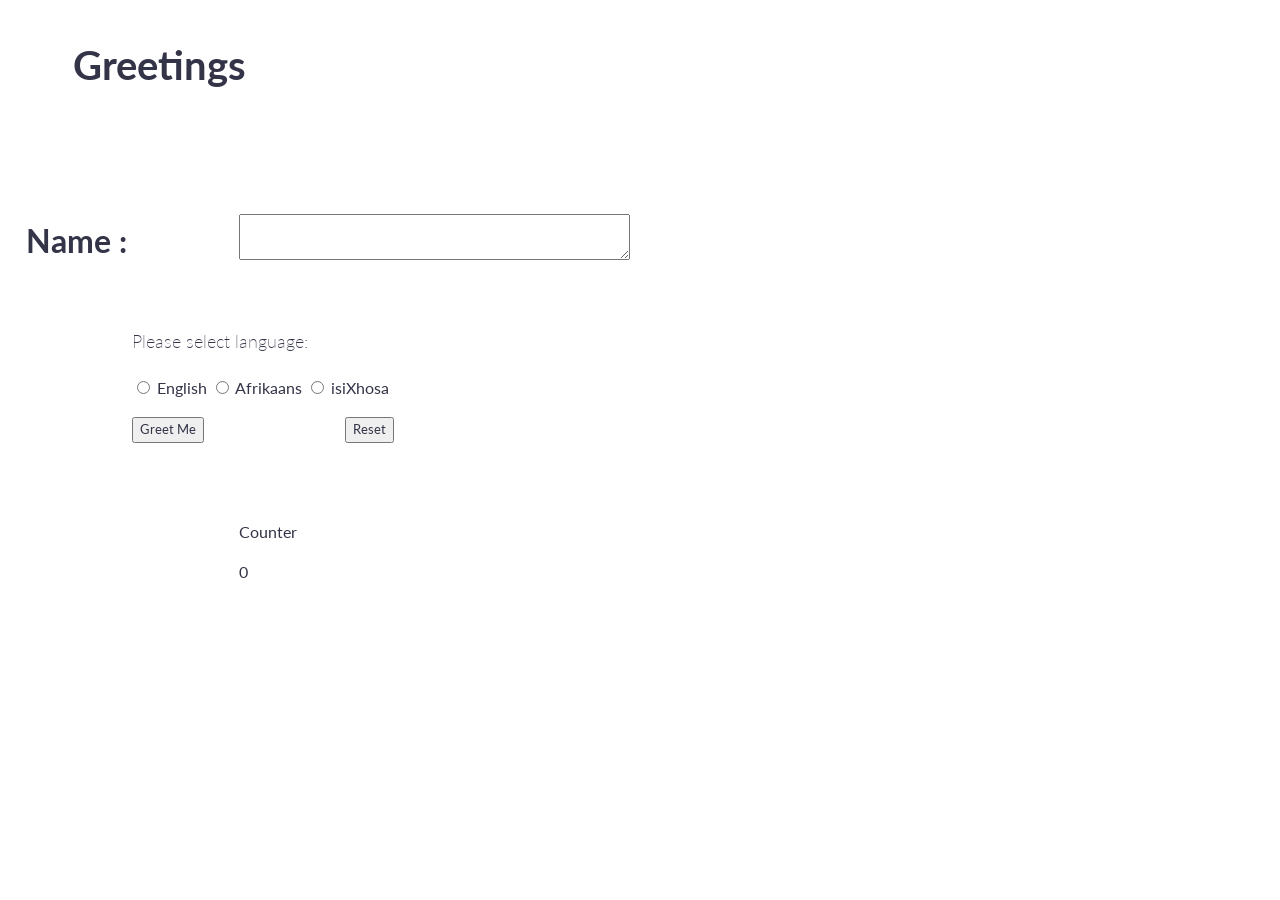
==== index.html @ eb9bfcc2 "p" ====
<!DOCTYPE html>
<html>

<head>
  <meta charset="utf-8">
  <title></title>
  <link rel="stylesheet" href="greetingsCSS/greet.css">
</head>

<body>
  <div class="row">
    <div class="col-3">
      <h1>
        Greetings 
      </h1>
    </div>
    <div class="col-9">
      <h1>
        
      </h1>
    </div>
  </div>
  <div class="row">
    <div class="col-2">
      <h1>

      </h1>

    </div>
    <div class="col-5">
      <td><span class="greetingAndName1"></span></td>
          </div>

  </div>
  <div class="row">
    <div class="col-2" style="padding-top: 10px;">
      <h2>
        Name :
      </h2>

    </div>

    <div class="col-9">
     
  
          <textarea name="name" style = "margin-top: 34px;" rows="2" cols="50" class="enterName" onfocus="this.value=''" ></textarea>
         
        
     
    </div>
  </div>

  <div class="row">
    <div class= "col-1">

    </div>

   
    <div class= "col-6">
    <p>Please select language:</p>
    <input type="radio" id="english" name="langRadioBtn" value="English" class="English">
    <label for="English">English</label>
    <input type="radio" id="spanish" name="langRadioBtn" value="Afrikaans" class="Afrikaans">
    <label for="Spanish">Afrikaans</label>
    <input type="radio" id="french" name="langRadioBtn" value="isiXhosa" class="isiXhosa">
    <label for="French">isiXhosa</label>
      </div>
      <div class= "col-">

      </div>


  </div>


  <div class="row">
    <div class="col-1">
      
    </div>
   
    <div class="col-2">
      <button class="button-primary greetMeBtn" type="button" name="button">Greet Me</button>
    </div>

    <div class="col-2">
      <button class="button-primary resetBtn" type="button" name="button">Reset</button>
    </div>
    <div class= "col-">

    </div>


  </div>
  <div class="row">
    <div class="col-12">

    </div>

  </div>
  

  <div class="row">
    <div class="col-2">
      <h1>

      </h1>

    </div>


    <div class="col-5">
<td><span class="greetingAndName"></span></td>
    </div>

  </div>
  <div class="row">
    <div class="col-2">

    </div>


    <div class="col-2">
<td><span class="counter">Counter</span></td>
    </div>

  </div>

  <div class="row">
    <div class="col-2">

    </div>


    <div class="col-5">
<td><span class="counter1">0</span></td>
    </div>

  </div>

  </div>
    
</body>

<script src="greetingsUnitTesting/greetingsFactoryFunction.js" charset="utf-8"></script>
<script src="greetingsJS/greetEnglish.js" charset="utf-8"></script>


</html>
---- greetingsCSS/greet.css ----
/**
*** SIMPLE GRID
*** (C) ZACH COLE 2016
**/

@import url(https://fonts.googleapis.com/css?family=Lato:400,300,300italic,400italic,700,700italic);

/* UNIVERSAL */

html,
body {
  height: 100%;
  width: 100%;
  margin: 0;
  padding: 0;
  left: 0;
  top: 0;
  font-size: 100%;
}

/* ROOT FONT STYLES */

* {
  font-family: 'Lato', Helvetica, sans-serif;
  color: #333447;
  line-height: 1.5;
}

/* TYPOGRAPHY */

h1 {
  font-size: 2.5rem;
  text-align: center
}

h2 {
  font-size: 2rem;
}

h3 {
  font-size: 1.375rem;
}

h4 {
  font-size: 1.125rem;
}

h5 {
  font-size: 1rem;
}

h6 {
  font-size: 0.875rem;
}

p {
  font-size: 1.125rem;
  font-weight: 200;
  line-height: 1.8;
}

.font-light {
  font-weight: 300;
}

.font-regular {
  font-weight: 400;
}

.font-heavy {
  font-weight: 700;
}

/* My personal edits */
section{
  border-style: solid;
  border-width: medium;
  background-color: honeydew;
  padding:10px;
  margin: 25px 50px 75px;
}

.danger {
  color: crimson;
  font-weight: bold;
}



/* POSITIONING */

.left {
  text-align: left;
}

.right {
  text-align: right;
}

.center {
  text-align: center;
  margin-left: auto;
  margin-right: auto;
}

.justify {
  text-align: justify;
}

/* ==== GRID SYSTEM ==== */

.container {
  width: 90%;
  margin-left: auto;
  margin-right: auto;
}

.row {
  position: relative;
  width: 100%;
}

.row [class^="col"] {
  float: left;
  margin: 0.5rem 2%;
  min-height: 0.125rem;
}

.col-1,
.col-2,
.col-3,
.col-4,
.col-5,
.col-6,
.col-7,
.col-8,
.col-9,
.col-10,
.col-11,
.col-12 {
  width: 96%;
}

.col-1-sm {
  width: 4.33%;
}

.col-2-sm {
  width: 12.66%;
}

.col-3-sm {
  width: 21%;
}

.col-4-sm {
  width: 29.33%;
}

.col-5-sm {
  width: 37.66%;
}

.col-6-sm {
  width: 46%;
}

.col-7-sm {
  width: 54.33%;
}

.col-8-sm {
  width: 62.66%;
}

.col-9-sm {
  width: 71%;
}

.col-10-sm {
  width: 79.33%;
}

.col-11-sm {
  width: 87.66%;
}

.col-12-sm {
  width: 96%;
}

.row::after {
	content: "";
	display: table;
	clear: both;
}

.hidden-sm {
  display: none;
}

@media only screen and (min-width: 33.75em) {  /* 540px */
  .container {
    width: 80%;
  }
}

@media only screen and (min-width: 45em) {  /* 720px */
  .col-1 {
    width: 4.33%;
  }

  .col-2 {
    width: 12.66%;
  }

  .col-3 {
    width: 21%;
  }

  .col-4 {
    width: 29.33%;
  }

  .col-5 {
    width: 37.66%;
  }

  .col-6 {
    width: 46%;
  }

  .col-7 {
    width: 54.33%;
  }

  .col-8 {
    width: 62.66%;
  }

  .col-9 {
    width: 71%;
  }

  .col-10 {
    width: 79.33%;
  }

  .col-11 {
    width: 87.66%;
  }

  .col-12 {
    width: 96%;
  }

  .hidden-sm {
    display: block;
  }
}

@media only screen and (min-width: 60em) { /* 960px */
  .container {
    width: 75%;
    max-width: 60rem;
  }
}
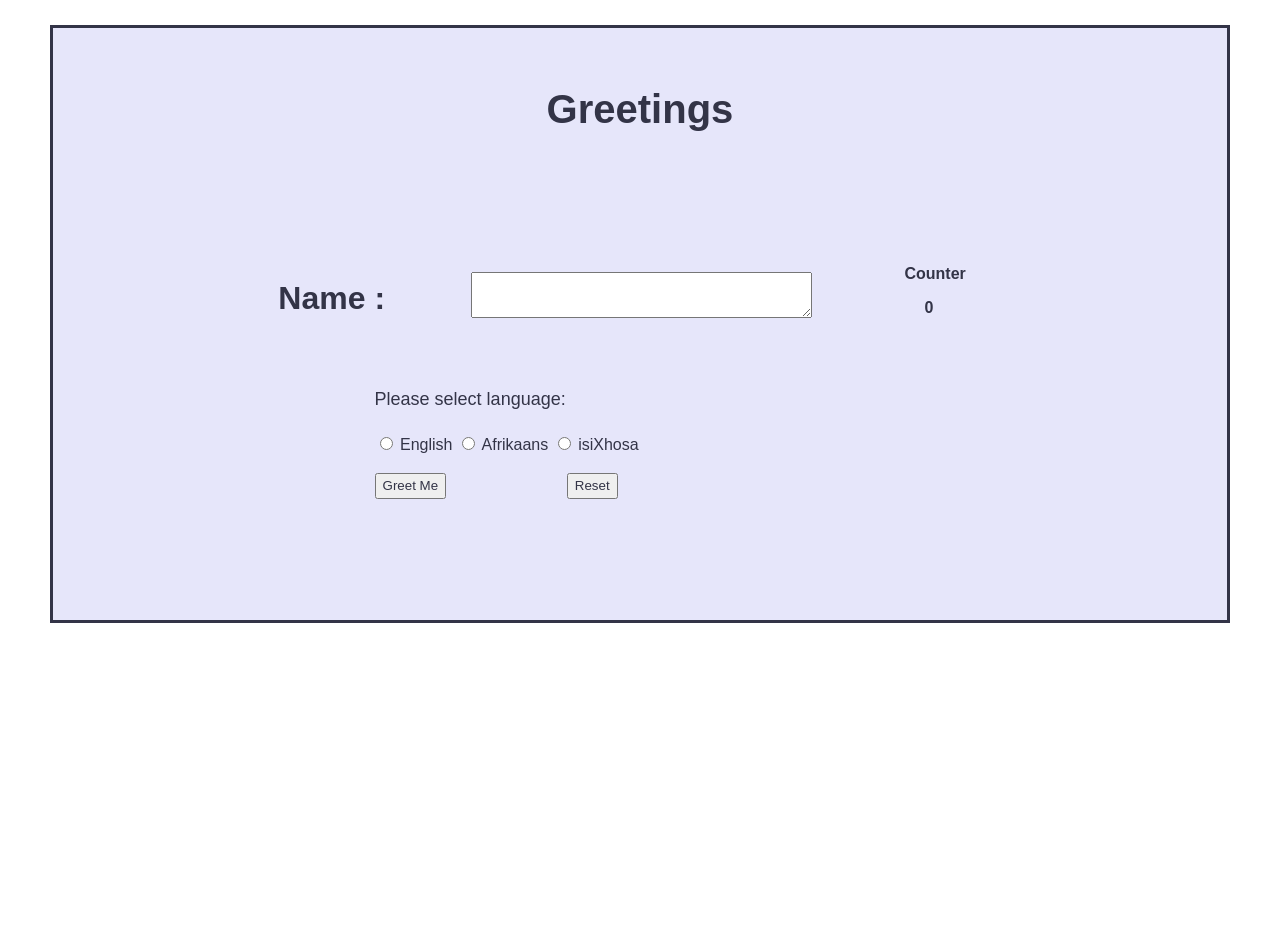
==== commit 66b838f2: "greetings" ====
--- a/index.html
+++ b/index.html
@@ -5,34 +5,45 @@
   <meta charset="utf-8">
   <title></title>
   <link rel="stylesheet" href="greetingsCSS/greet.css">
+  <link href='https://fonts.googleapis.com/css?family=Annie Use Your Telescope' rel='stylesheet'>
 </head>
 
 <body>
+  <section>
   <div class="row">
     <div class="col-3">
+
+    </div>
+    <div class="col-6">
       <h1>
         Greetings 
       </h1>
     </div>
-    <div class="col-9">
+    <div class="col-3">
       <h1>
         
       </h1>
     </div>
   </div>
   <div class="row">
-    <div class="col-2">
+
+    <div class="col-4">
       <h1>
 
       </h1>
 
     </div>
-    <div class="col-5">
+    <div class="col-7">
       <td><span class="greetingAndName1"></span></td>
           </div>
 
+         
+
   </div>
   <div class="row">
+    <div class="col-2">
+
+    </div>
     <div class="col-2" style="padding-top: 10px;">
       <h2>
         Name :
@@ -40,18 +51,28 @@
 
     </div>
 
-    <div class="col-9">
+    <div class="col-6">
      
   
-          <textarea name="name" style = "margin-top: 34px;" rows="2" cols="50" class="enterName" onfocus="this.value=''" ></textarea>
+          <textarea name="name" style = "margin-top: 34px;" rows="2" cols="40" class="enterName" onfocus="this.value=''" ></textarea>
          
         
      
     </div>
+
+    <div class="col-2" style="margin-top: 32px;margin-left:-120px; display:grid; font-weight: bold;">
+     
+        <td><span class="counter" >Counter </span></td>
+           
+      <td><span class="counter1" style="margin: 20px; margin-top: 10px;"></span></span></td>
+          </div>
+        
+
   </div>
 
   <div class="row">
-    <div class= "col-1">
+
+    <div class= "col-3">
 
     </div>
 
@@ -65,7 +86,7 @@
     <input type="radio" id="french" name="langRadioBtn" value="isiXhosa" class="isiXhosa">
     <label for="French">isiXhosa</label>
       </div>
-      <div class= "col-">
+      <div class= "col-3">
 
       </div>
 
@@ -74,7 +95,7 @@
 
 
   <div class="row">
-    <div class="col-1">
+    <div class="col-3">
       
     </div>
    
@@ -100,7 +121,7 @@
   
 
   <div class="row">
-    <div class="col-2">
+    <div class="col-4">
       <h1>
 
       </h1>
@@ -114,31 +135,34 @@
 
   </div>
   <div class="row">
-    <div class="col-2">
+    <div class="col-4">
 
     </div>
 
 
-    <div class="col-2">
-<td><span class="counter">Counter</span></td>
-    </div>
 
   </div>
 
   <div class="row">
-    <div class="col-2">
+    <div class="col-4">
 
-    </div>
-
-
-    <div class="col-5">
-<td><span class="counter1">0</span></td>
     </div>
 
   </div>
 
   </div>
-    
+
+</section> 
+<div class="row">
+  <div class="col-12">
+    <h1>
+
+    </h1>
+
+  </div>
+
+
+</div>
 </body>
 
 <script src="greetingsUnitTesting/greetingsFactoryFunction.js" charset="utf-8"></script>
--- a/greetingsCSS/greet.css
+++ b/greetingsCSS/greet.css
@@ -9,6 +9,7 @@
 
 html,
 body {
+  font-family: 'Segoe UI', Tahoma, Geneva, Verdana, sans-serif;
   height: 100%;
   width: 100%;
   margin: 0;
@@ -21,7 +22,7 @@
 /* ROOT FONT STYLES */
 
 * {
-  font-family: 'Lato', Helvetica, sans-serif;
+  /* font-family: 'Lato', Helvetica, sans-serif; */
   color: #333447;
   line-height: 1.5;
 }
@@ -29,6 +30,7 @@
 /* TYPOGRAPHY */
 
 h1 {
+  font-family: 'Segoe UI', Tahoma, Geneva, Verdana, sans-serif;
   font-size: 2.5rem;
   text-align: center
 }
@@ -75,7 +77,7 @@
 section{
   border-style: solid;
   border-width: medium;
-  background-color: honeydew;
+  background-color: lavender;
   padding:10px;
   margin: 25px 50px 75px;
 }
